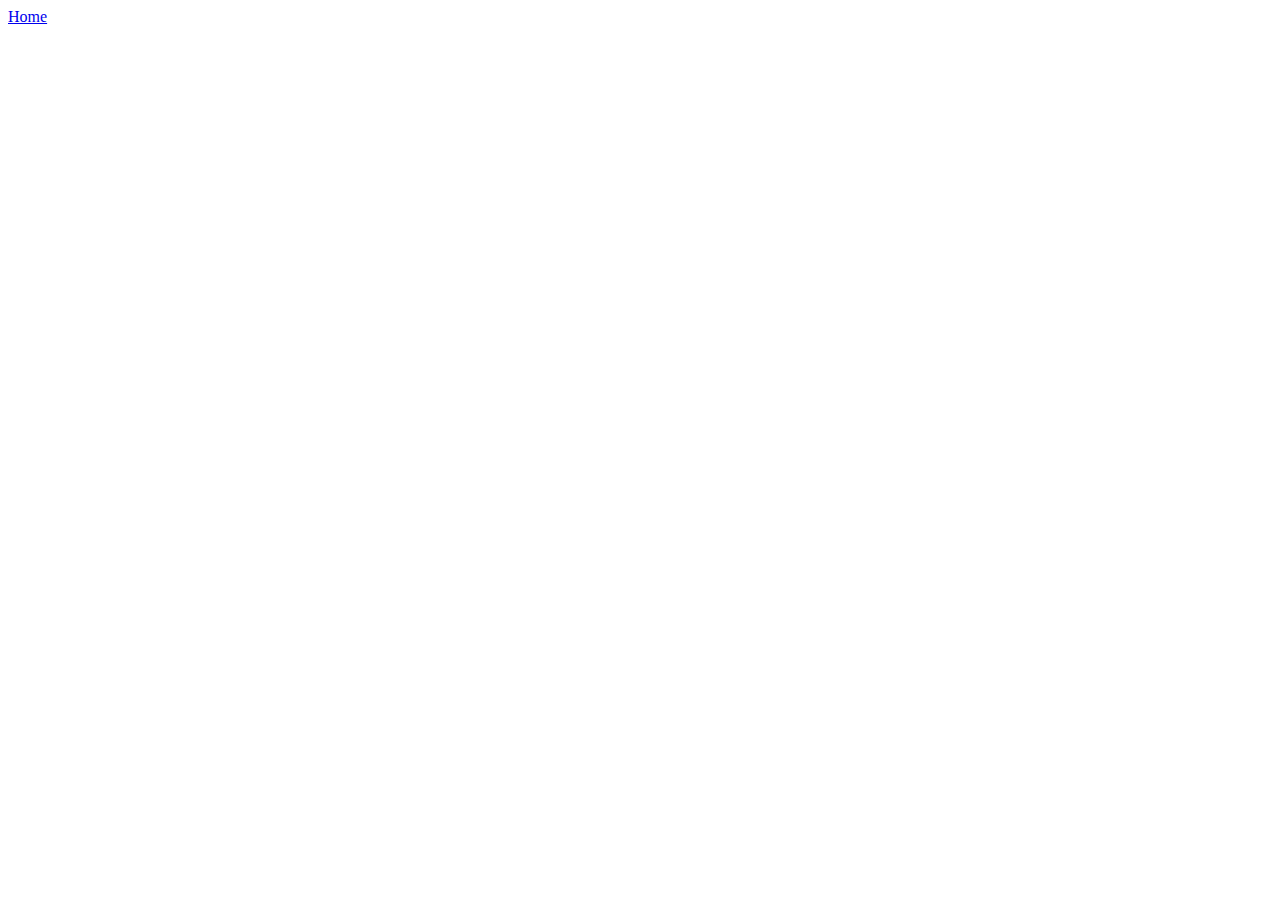
==== 1-timer.html @ 1df857f5 "Deploying to gh-pages from @ tkudrytska/goit-js-hw-10@0c7d565da540b769c0a202a90d98f30958b63222 🚀" ====
<!DOCTYPE html>
<html lang="en">
  <head>
    <meta charset="UTF-8" />
    <meta http-equiv="X-UA-Compatible" content="IE=edge" />
    <meta name="viewport" content="width=device-width, initial-scale=1.0" />
    <title>Timer</title>
    <script type="module" crossorigin src="/goit-js-hw-10/assets/modulepreload-polyfill-B5Qt9EMX.js"></script>
    <link rel="stylesheet" crossorigin href="/goit-js-hw-10/assets/styles-ClhKy2Jr.css">
  </head>
  <body>
    <a href="./index.html">Home</a>

  </body>
</html>
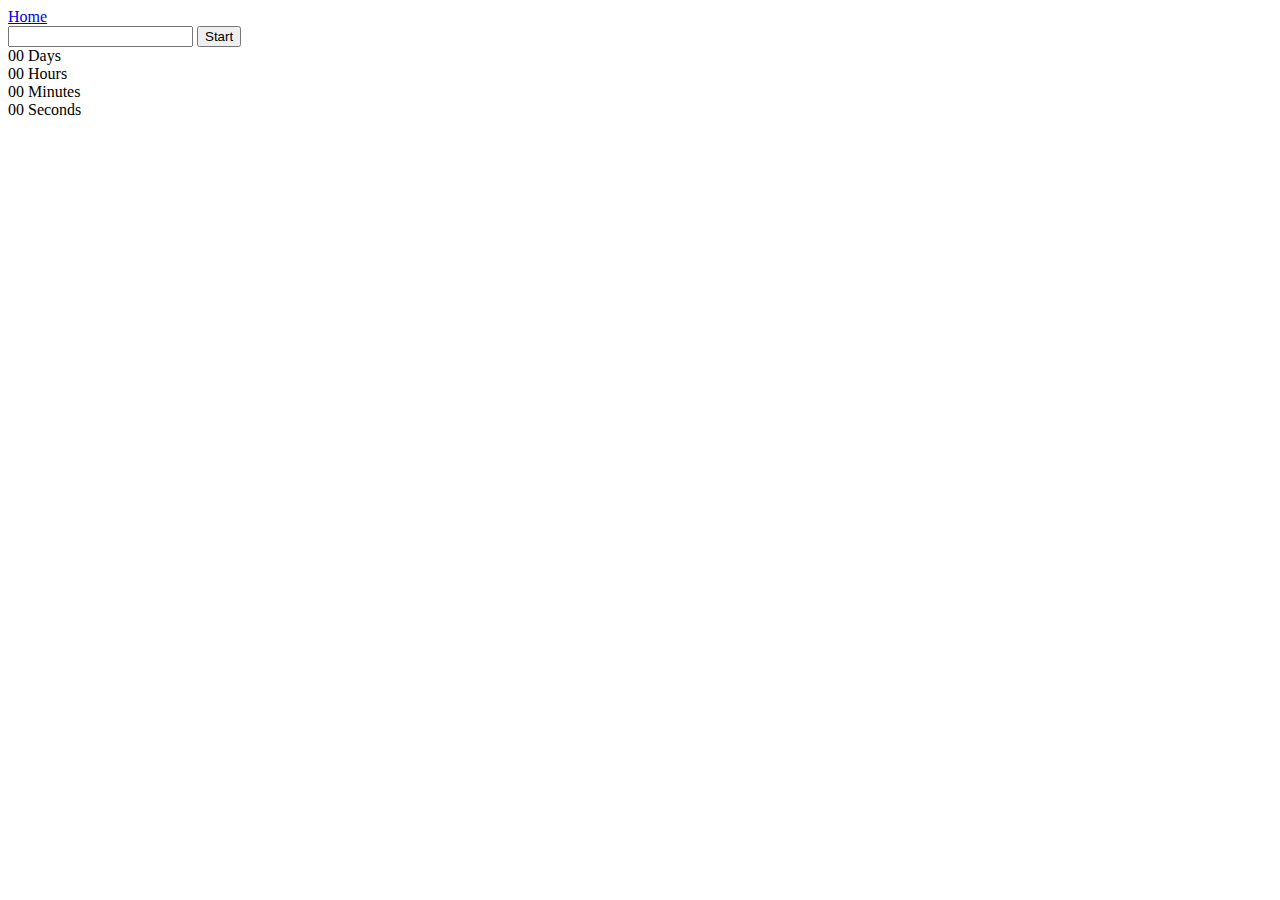
==== commit 871673a4: "Deploying to gh-pages from @ tkudrytska/goit-js-hw-10@4e313be1eee15c40ff46475a7ed3cdbde06e0721 🚀" ====
--- a/1-timer.html
+++ b/1-timer.html
@@ -5,11 +5,38 @@
     <meta http-equiv="X-UA-Compatible" content="IE=edge" />
     <meta name="viewport" content="width=device-width, initial-scale=1.0" />
     <title>Timer</title>
-    <script type="module" crossorigin src="/goit-js-hw-10/assets/modulepreload-polyfill-B5Qt9EMX.js"></script>
-    <link rel="stylesheet" crossorigin href="/goit-js-hw-10/assets/styles-ClhKy2Jr.css">
+    <script type="module" crossorigin src="/goit-js-hw-10/1-timer.js"></script>
+    <link rel="modulepreload" crossorigin href="/goit-js-hw-10/assets/modulepreload-polyfill-B5Qt9EMX.js">
+    <link rel="modulepreload" crossorigin href="/goit-js-hw-10/assets/vendor-BbbuE1sJ.js">
+    <link rel="stylesheet" crossorigin href="/goit-js-hw-10/assets/vendor-CZjNVMTf.css">
+    <link rel="stylesheet" crossorigin href="/goit-js-hw-10/assets/styles-Dmf8jdwW.css">
   </head>
   <body>
     <a href="./index.html">Home</a>
 
+    <main>
+      <input type="text" id="datetime-picker" />
+      <button type="button" data-start>Start</button>
+
+      <div class="timer">
+        <div class="field">
+          <span class="value" data-days>00</span>
+          <span class="label">Days</span>
+        </div>
+        <div class="field">
+          <span class="value" data-hours>00</span>
+          <span class="label">Hours</span>
+        </div>
+        <div class="field">
+          <span class="value" data-minutes>00</span>
+          <span class="label">Minutes</span>
+        </div>
+        <div class="field">
+          <span class="value" data-seconds>00</span>
+          <span class="label">Seconds</span>
+        </div>
+      </div>
+    </main>
+
   </body>
 </html>
